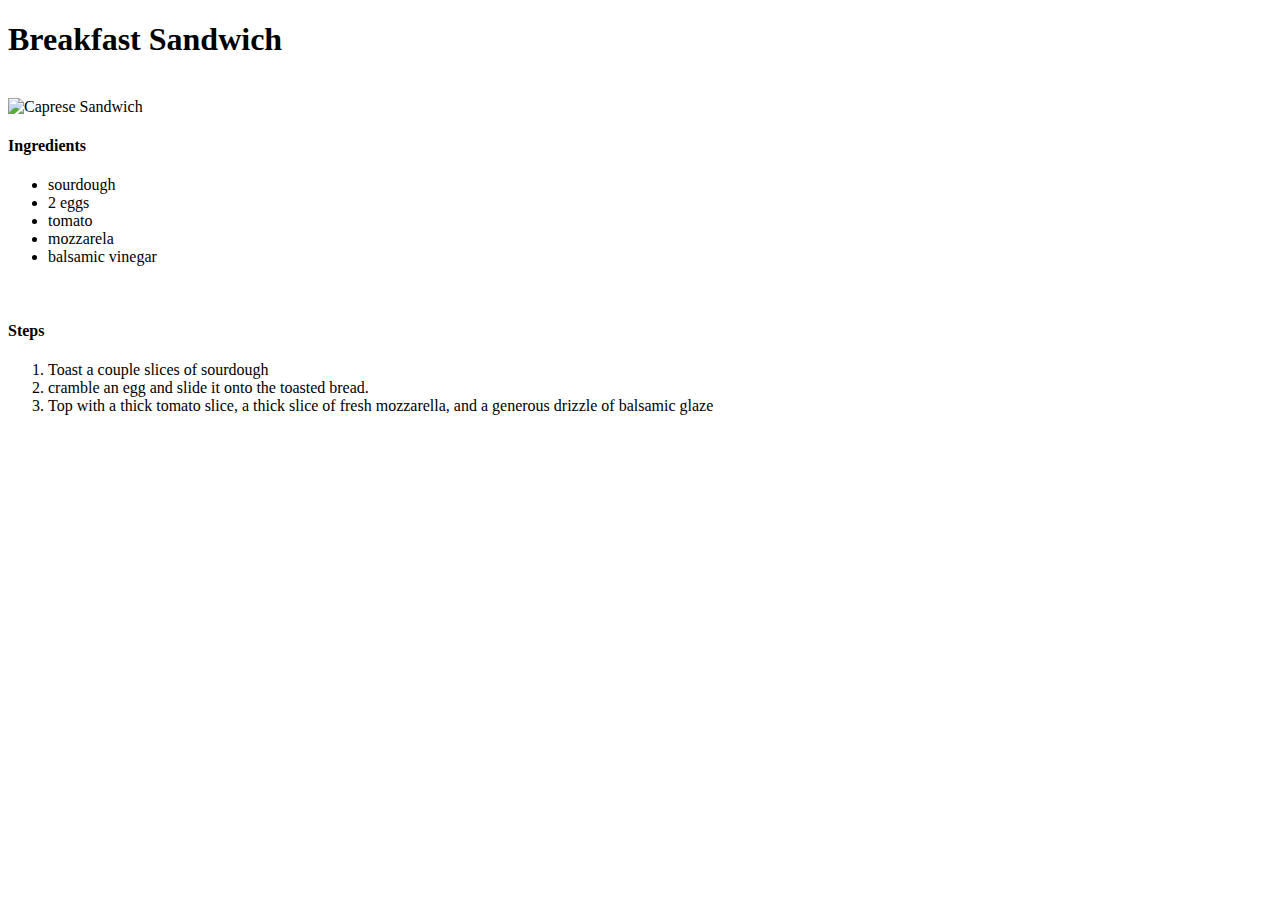
==== recipes/breakfast-sandwich.html @ 0ffd61c8 "finish breakfast-sandwich recipe page, garlic-parmesan-shrimp page" ====
<!DOCTYPE html>
<html lang="en">
<head>
    <meta charset="UTF-8">
    <meta http-equiv="X-UA-Compatible" content="IE=edge">
    <meta name="viewport" content="width=device-width, initial-scale=1.0">
    <title>Breakfast Sandwich</title>
</head>
<body>
    <h1>Breakfast Sandwich</h1>
    <br>
    <img src="https://www.allrecipes.com/thmb/M1AFYiqid810i1C3WyMjyR5XLSw=/1500x0/filters:no_upscale():max_bytes(150000):strip_icc():format(webp)/Caprese-Sandwich-copy-811e4ec871e247549747fc2385a39ade.jpg" alt="Caprese Sandwich" height="500" width="500">
    <br>
    <h4>Ingredients</h4>
    <ul>
        <li>sourdough</li>
        <li>2 eggs</li>
        <li>tomato</li>
        <li>mozzarela</li>
        <li>balsamic vinegar</li>
    </ul>
    <br>
    <h4>Steps</h4>
    <ol>
        <li>Toast a couple slices of sourdough</li>
        <li>cramble an egg and slide it onto the toasted bread.</li>
        <li>Top with a thick tomato slice, a thick slice of fresh mozzarella, and a generous drizzle of balsamic glaze</li>
    </ol>

    
</body>
</html>
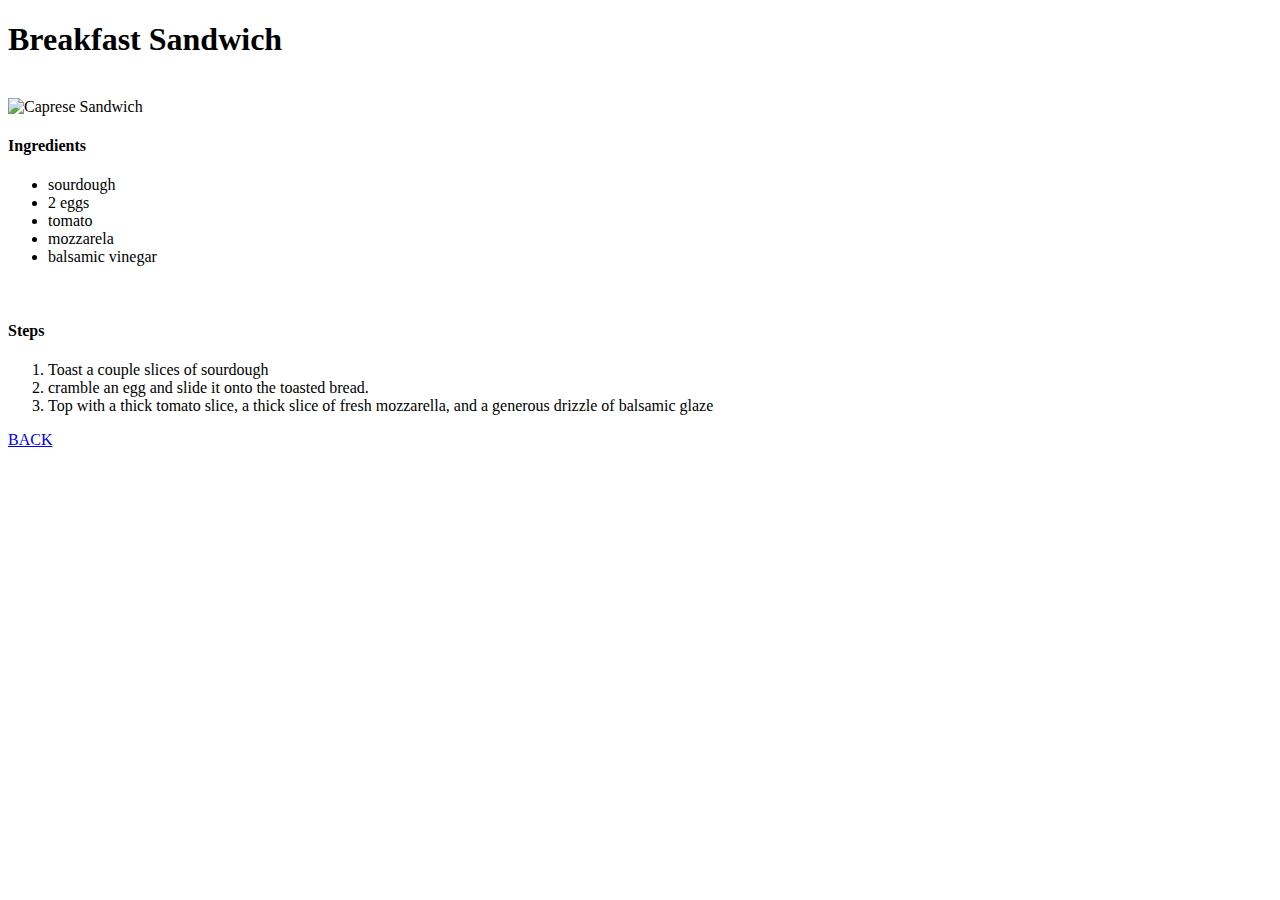
==== commit 3f8b571b: "added back button to all three recipe pages" ====
--- a/recipes/breakfast-sandwich.html
+++ b/recipes/breakfast-sandwich.html
@@ -26,6 +26,7 @@
         <li>cramble an egg and slide it onto the toasted bread.</li>
         <li>Top with a thick tomato slice, a thick slice of fresh mozzarella, and a generous drizzle of balsamic glaze</li>
     </ol>
+    <a href="../index.html">BACK</a>
 
     
 </body>
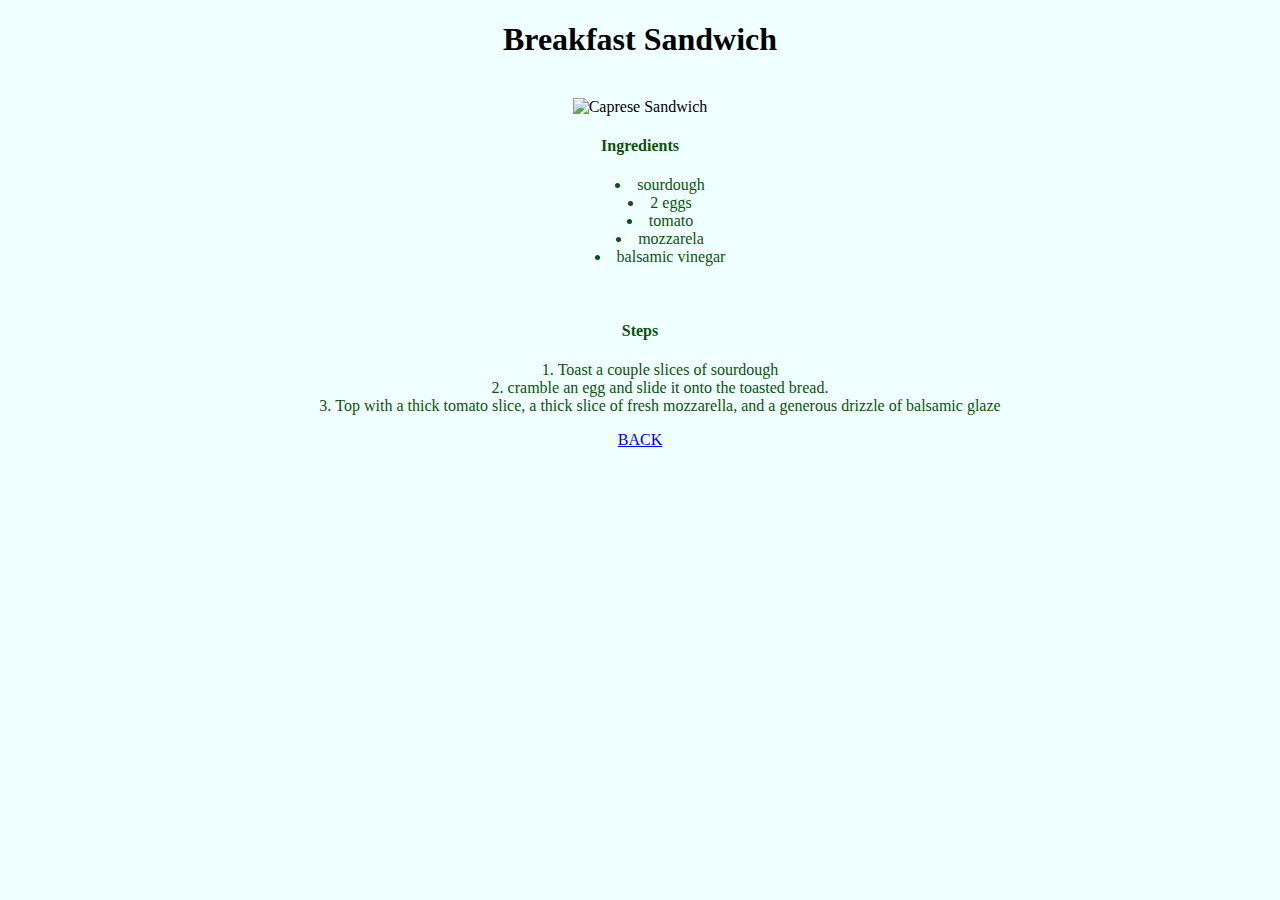
==== commit eca216d8: "add style to all three sub-pages" ====
--- a/recipes/breakfast-sandwich.html
+++ b/recipes/breakfast-sandwich.html
@@ -5,10 +5,12 @@
     <meta http-equiv="X-UA-Compatible" content="IE=edge">
     <meta name="viewport" content="width=device-width, initial-scale=1.0">
     <title>Breakfast Sandwich</title>
+    <link rel="stylesheet" href="styles.css">
 </head>
 <body>
     <h1>Breakfast Sandwich</h1>
     <br>
+    <div>
     <img src="https://www.allrecipes.com/thmb/M1AFYiqid810i1C3WyMjyR5XLSw=/1500x0/filters:no_upscale():max_bytes(150000):strip_icc():format(webp)/Caprese-Sandwich-copy-811e4ec871e247549747fc2385a39ade.jpg" alt="Caprese Sandwich" height="500" width="500">
     <br>
     <h4>Ingredients</h4>
@@ -27,6 +29,7 @@
         <li>Top with a thick tomato slice, a thick slice of fresh mozzarella, and a generous drizzle of balsamic glaze</li>
     </ol>
     <a href="../index.html">BACK</a>
+    </div>
 
     
 </body>
--- a/recipes/styles.css
+++ b/recipes/styles.css
@@ -0,0 +1,26 @@
+ul{
+    color: rgb(9, 84, 9);
+}
+
+ol{
+    color: rgb(9, 84, 9);
+}
+
+h4{
+    color: rgb(9, 84, 9);
+    font-weight: 900;
+    font-family: 'Times New Roman', Times, serif;
+}
+
+body{
+    background-color: azure;
+}
+
+h1{
+    text-align: center;
+}
+
+div{
+    text-align: center;
+    list-style-position: inside;
+}